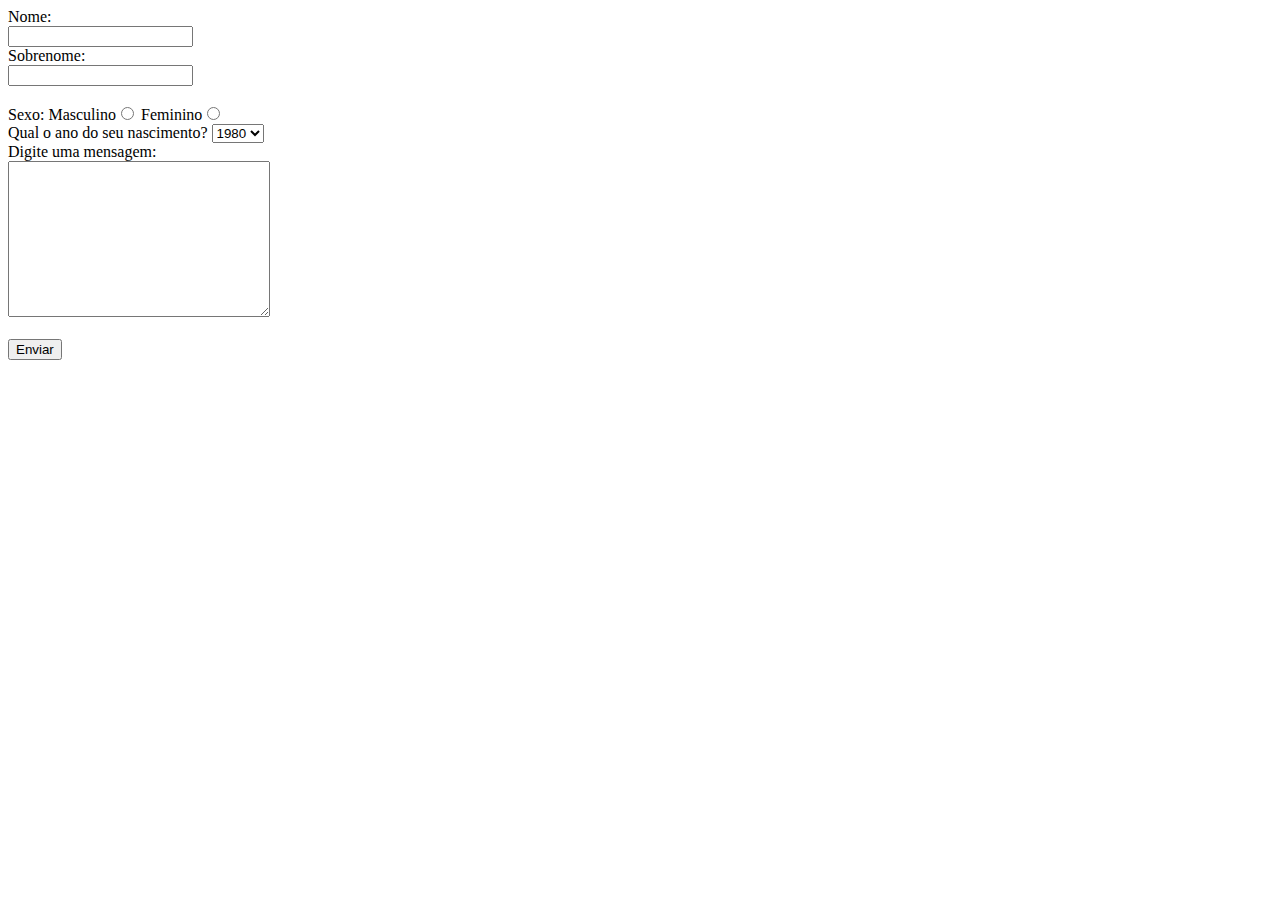
==== formulario.html @ 070f47ec "Formulario HTML5" ====
<!DOCTYPE html>
<html>
  <head>
    <title>Formulário</title>
  </head>
  <body>
    <form action="">
	  Nome:<br><input type="text" name="nome" value=""><br>
	  Sobrenome:<br><input type="text" name="sobrenome" value=""><br><br>
	  Sexo: Masculino<input type="radio" name="sexo" value="masculino"> Feminino<input type="radio" name="sexo" value="feminino"><br>
	  Qual o ano do seu nascimento?
	  <select name="data_nasc">
		<option value="1980">1980</option>
		<option value="1981">1981</option>
		<option value="1982">1982</option>
		<option value="1983">1983</option>
	  </select><br>
	  Digite uma mensagem:<br>
	  <textarea name="mensagem" rows="10" cols="30"></textarea><br><br>
	  <input type="submit" value="Enviar">
	</form>
  </body>
</html>
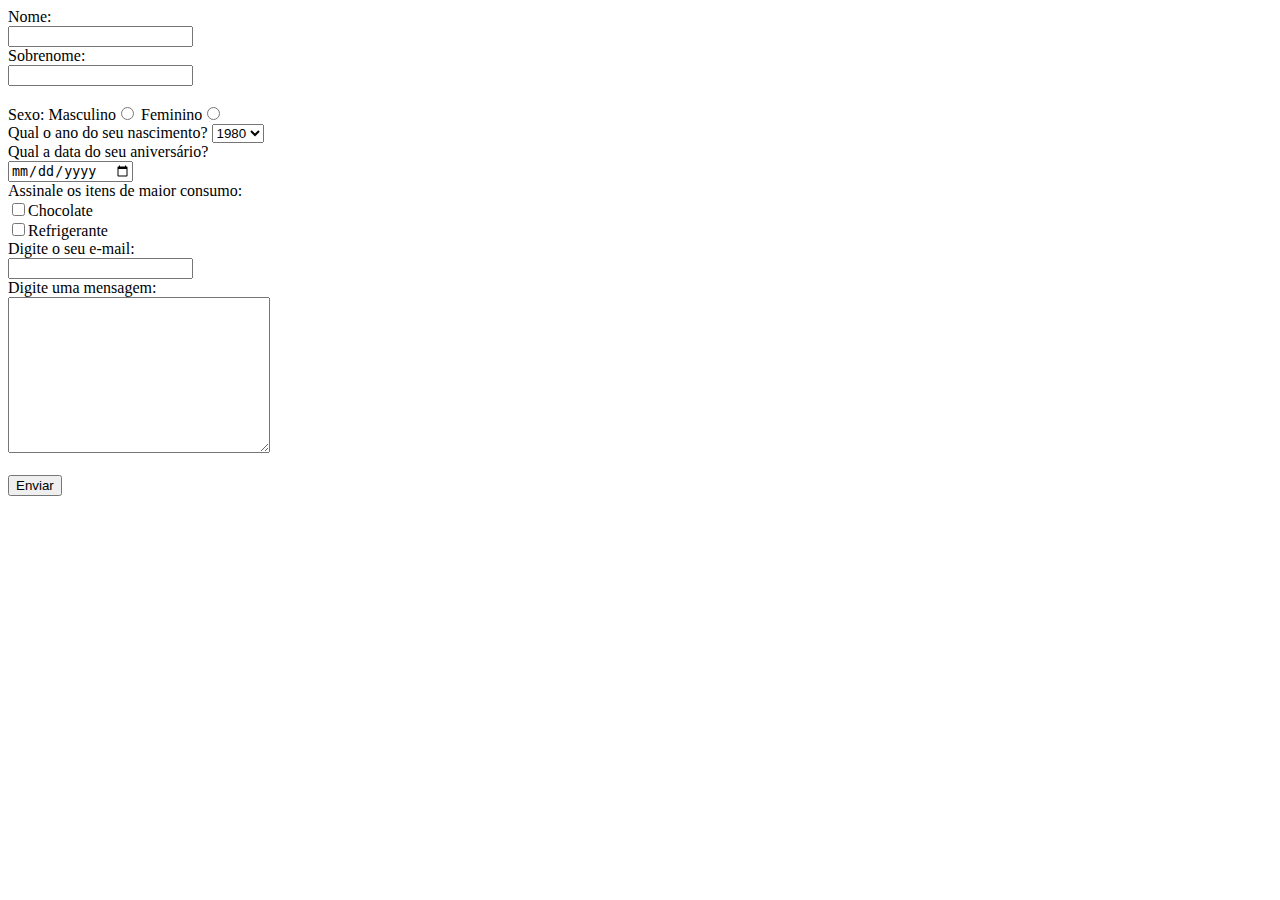
==== commit 28781267: "Formulario HTML5" ====
--- a/formulario.html
+++ b/formulario.html
@@ -15,6 +15,13 @@
 		<option value="1982">1982</option>
 		<option value="1983">1983</option>
 	  </select><br>
+	  Qual a data do seu aniversário?<br>
+	  <input type="date" name="data_aniversario"><br>
+	  Assinale os itens de maior consumo:<br>
+	  <input type="checkbox" name="chocolate" value="chocolate">Chocolate<br>
+	  <input type="checkbox" name="refrigerante" value="refrigerante">Refrigerante<br>
+	  Digite o seu e-mail:<br>
+	  <input type="email" name="email"><br>
 	  Digite uma mensagem:<br>
 	  <textarea name="mensagem" rows="10" cols="30"></textarea><br><br>
 	  <input type="submit" value="Enviar">
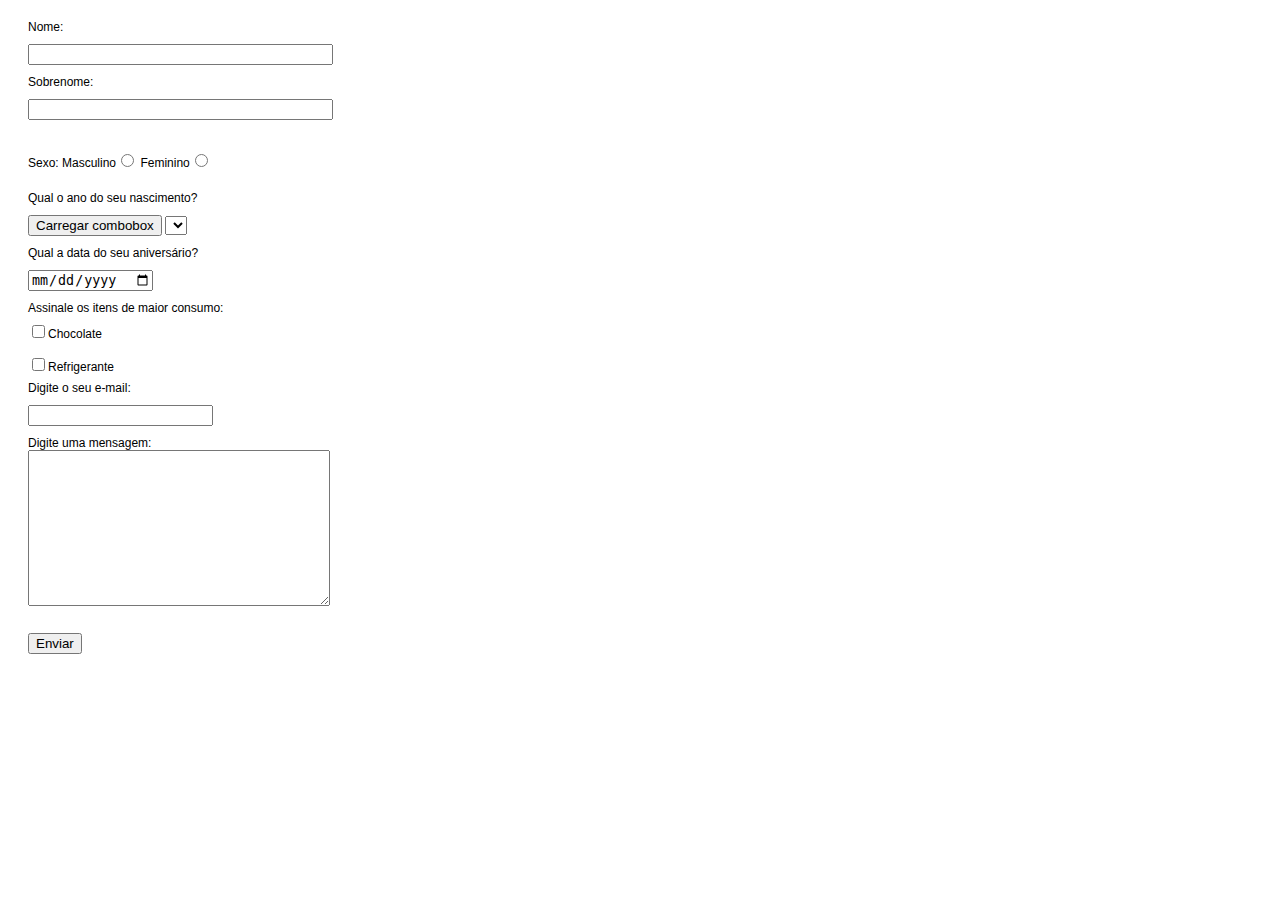
==== commit c4eca288: "Formulario HTML5" ====
--- a/formulario.html
+++ b/formulario.html
@@ -2,18 +2,17 @@
 <html>
   <head>
     <title>Formulário</title>
+	<link rel="stylesheet" type="text/css" href="css/estilo.css">
+	<script src="js/form.js"></script>
   </head>
   <body>
     <form action="">
-	  Nome:<br><input type="text" name="nome" value=""><br>
-	  Sobrenome:<br><input type="text" name="sobrenome" value=""><br><br>
-	  Sexo: Masculino<input type="radio" name="sexo" value="masculino"> Feminino<input type="radio" name="sexo" value="feminino"><br>
-	  Qual o ano do seu nascimento?
-	  <select name="data_nasc">
-		<option value="1980">1980</option>
-		<option value="1981">1981</option>
-		<option value="1982">1982</option>
-		<option value="1983">1983</option>
+	  Nome:<br><input type="text" name="nome" value="" size="35"><br>
+	  Sobrenome:<br><input type="text" name="sobrenome" value="" size="35"><br><br>
+	  Sexo: Masculino<input type="radio" name="sexo" value="masculino"> Feminino<input type="radio" name="sexo" value="feminino"><br><br>
+	  Qual o ano do seu nascimento?<br>
+	  <input type="button" id="btnCarregar" onclick="ano()" value="Carregar combobox" />
+	  <select name="data_nasc" id="data_nasc">
 	  </select><br>
 	  Qual a data do seu aniversário?<br>
 	  <input type="date" name="data_aniversario"><br>
@@ -23,7 +22,7 @@
 	  Digite o seu e-mail:<br>
 	  <input type="email" name="email"><br>
 	  Digite uma mensagem:<br>
-	  <textarea name="mensagem" rows="10" cols="30"></textarea><br><br>
+	  <textarea name="mensagem" rows="10" cols="35"></textarea><br><br>
 	  <input type="submit" value="Enviar">
 	</form>
   </body>
--- a/css/estilo.css
+++ b/css/estilo.css
@@ -0,0 +1,15 @@
+body{
+	font-family:Arial;
+	font-size:12px;
+}
+
+input, select{
+	margin-top:10px;
+	margin-bottom:10px;
+}
+
+form{
+	position:relative;
+	margin-top:20px;
+	margin-left:20px;
+}